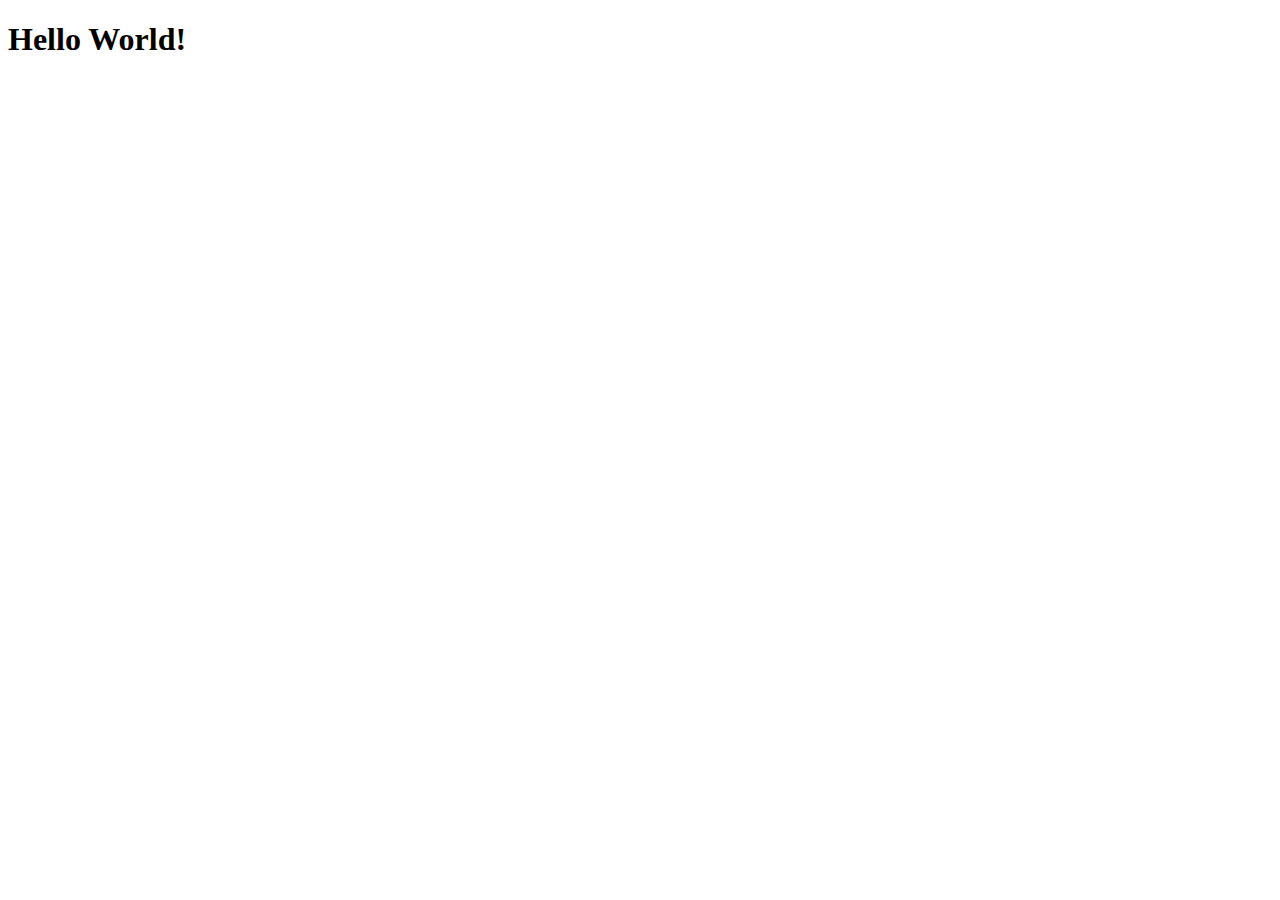
==== target/JavaWeb-1.0-SNAPSHOT/index.html @ 2dfc46e0 "made it connect to database" ====
<!DOCTYPE html>
<html>
<head>
    <title>Start Page</title>
    <meta http-equiv="Content-Type" content="text/html; charset=UTF-8">
</head>
<body>
    <h1>Hello World!</h1>

    <!-- Embed home.jsp using an iframe -->
    <iframe src="./JSP/home.jsp" width="800" height="600" frameborder="0"></iframe>

    
</body>
</html>
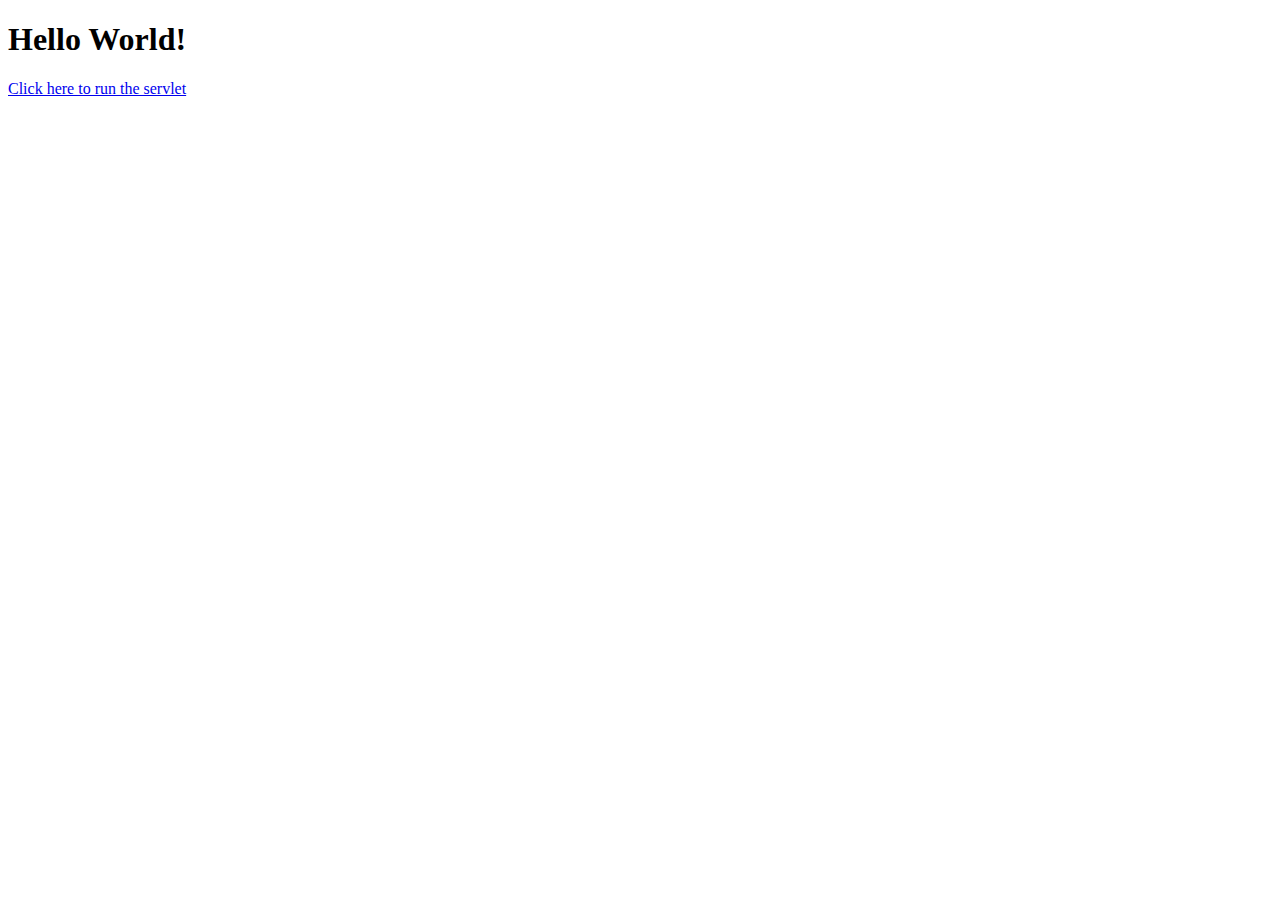
==== commit e89e2061: "made a few changes" ====
--- a/target/JavaWeb-1.0-SNAPSHOT/index.html
+++ b/target/JavaWeb-1.0-SNAPSHOT/index.html
@@ -7,8 +7,8 @@
 <body>
     <h1>Hello World!</h1>
 
-    <!-- Embed home.jsp using an iframe -->
-    <iframe src="./JSP/home.jsp" width="800" height="600" frameborder="0"></iframe>
+  
+    <a href="HomeServlet">Click here to run the servlet</a>
 
     
 </body>
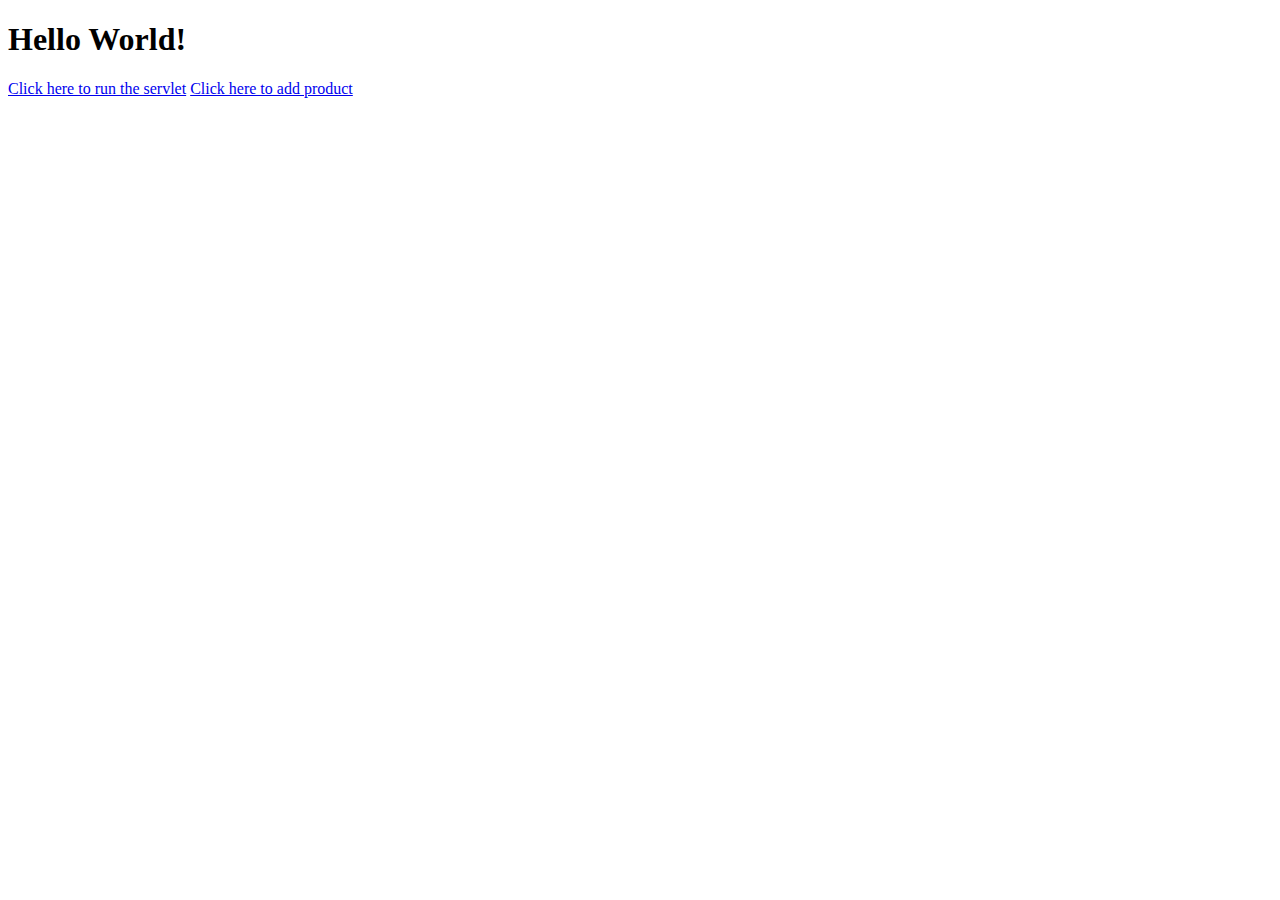
==== commit c99ed388: "updated the tables" ====
--- a/target/JavaWeb-1.0-SNAPSHOT/index.html
+++ b/target/JavaWeb-1.0-SNAPSHOT/index.html
@@ -10,7 +10,7 @@
   
     <a href="HomeServlet">Click here to run the servlet</a>
 
-    
+    <a href="AddProductServlet">Click here to add product</a>
 </body>
 </html>
 
